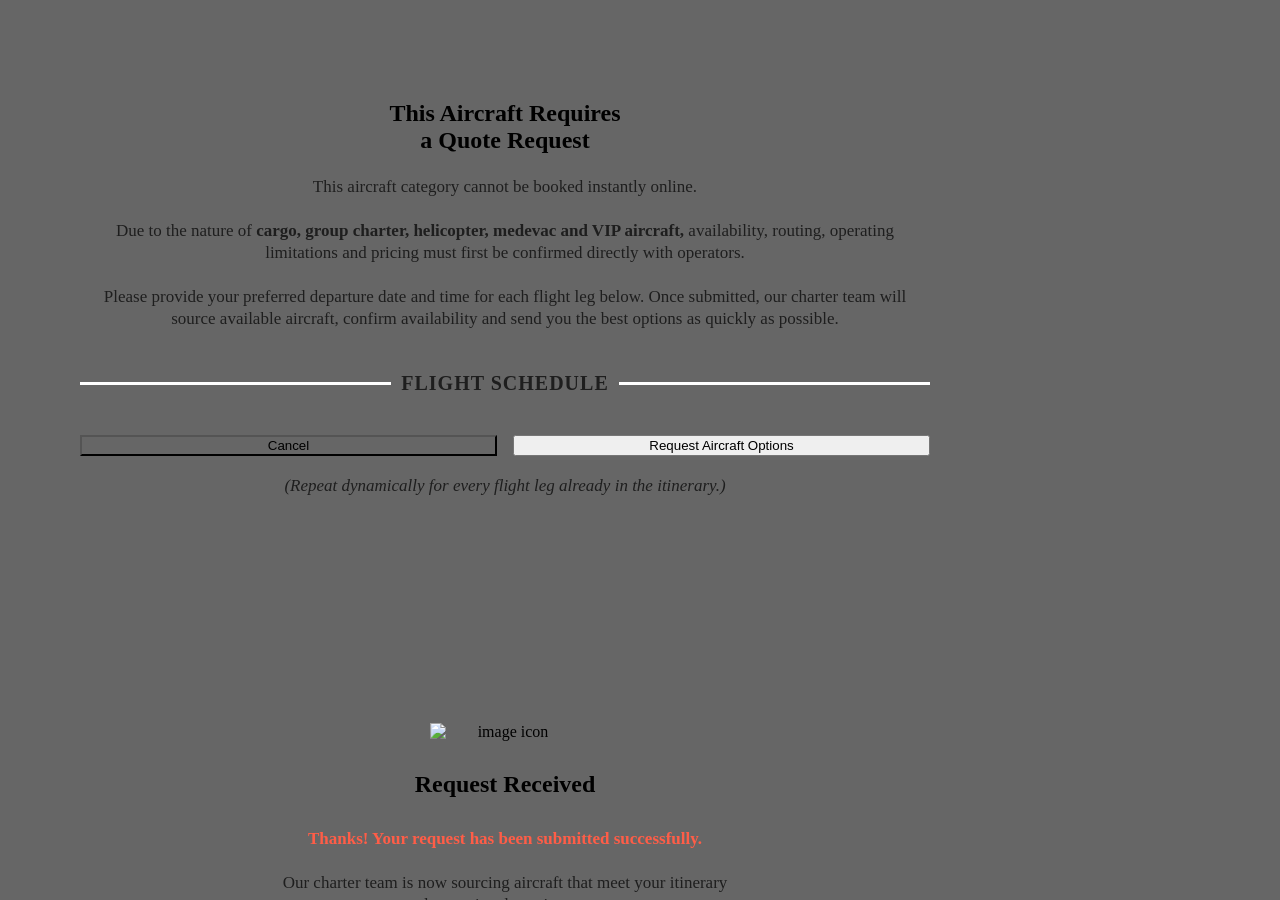
==== index.html @ 8bab5345 "first version" ====
<!doctype html>
<html lang="en">
   <head>
      <meta charset="UTF-8" />
      <meta name="viewport" content="width=device-width, initial-scale=1.0" />
      <title>Document</title>
      <link rel="stylesheet" href="style.css" />
   </head>
   <body>
      <div class="dt_wrapper">
         <div class="dt_popup">
            <button class="dt_popup_cross" id="dt_popup_close">
               <img
                  src="https://cdn.prod.website-files.com/6713759f858863c516dbaa19/6a4f4a2e71a788359c6a6cbf_cross.png"
                  alt=""
               />
            </button>
            <div class="dt_popup_cnt">
               <h2
                  class="heading2 imc-heading airport-access-and-convenience _80--width inc_width"
               >
                  <span class="hlight">This </span> Aircraft Requires <br />
                  <span class="hlight">a Quote Request </span>
               </h2>
               <p>This aircraft category cannot be booked instantly online.</p>
               <p>
                  Due to the nature of
                  <b
                     >cargo, group charter, helicopter, medevac and VIP
                     aircraft,</b
                  >
                  availability, routing, operating limitations and pricing must
                  first be confirmed directly with operators.
               </p>
               <p>
                  Please provide your preferred departure date and time for each
                  flight leg below. Once submitted, our charter team will source
                  available aircraft, confirm availability and send you the best
                  options as quickly as possible.
               </p>
            </div>
            <div class="dt_popup_flight">
               <div class="dtp_flight_heading">
                  <div class="dtp_flight_bar"></div>
                  <h3>Flight Schedule</h3>
                  <div class="dtp_flight_bar"></div>
               </div>
               <div class="dt_popup_flight_form"></div>
               <div class="dt_popbtn">
                  <button
                     id="dt_cancel_btn"
                     data-wf--button--variant="black_white"
                     class="button w-variant-caebc18c-8e8a-b41d-5384-576e1d07c2ae full-width w-button"
                  >
                     Cancel
                  </button>
                  <button id="dt_submit_btn" class="button fill_button">
                     Request Aircraft Options
                  </button>
               </div>
               <div class="dt_final_para">
                  <p>
                     (Repeat dynamically for every flight leg already in the
                     itinerary.)
                  </p>
               </div>
            </div>
         </div>
         <div class="dt_popup dt_popup_final">
            <button class="dt_popup_cross" id="dt_popup_close">
               <img
                  src="https://cdn.prod.website-files.com/6713759f858863c516dbaa19/6a4f4a2e71a788359c6a6cbf_cross.png"
                  alt=""
               />
            </button>
            <div class="dtf_cnt">
               <img
                  src="https://cdn.prod.website-files.com/6713759f858863c516dbaa19/6a5e04d2ffb01be093b29e75_check_oval.png"
                  alt="image icon"
               />
               <h2
                  class="heading2 imc-heading airport-access-and-convenience _80--width inc_width"
               >
                  Request Received
               </h2>
               <p class="dtf_cnt_para para_red">
                  Thanks! Your request has been submitted successfully.
               </p>
               <p class="dtf_cnt_para">
                  Our charter team is now sourcing aircraft that meet your
                  itinerary <br />
                  and operational requirements.
               </p>
               <p class="dtf_cnt_para">
                  You'll receive available aircraft options, pricing and
                  estimated confirmation times as soon as operators begin
                  responding. Most requests receive initial options within
                  <b>30–60 minutes during business hours,</b> although more
                  specialized aircraft may take longer.
               </p>
               <p class="dtf_cnt_para">
                  If we require any additional information, one of our charter
                  <br />
                  specialists will contact you.
               </p>
            </div>
            <div class="dtf_btn">
               <button
                  id="final_cancel_dth"
                  data-wf--button--variant="black_white"
                  class="button w-variant-caebc18c-8e8a-b41d-5384-576e1d07c2ae full-width w-button final_cancel_btn"
               >
                  Cancel
               </button>
            </div>
         </div>
      </div>

      <!-- Quote Popup Toast -->
      <div class="np-toast-container">
         <div id="dtToast" class="np-toast" role="alert" style="display: none">
            <div class="np-toast-body" id="dtToastMessage"></div>
         </div>
      </div>
   </body>
</html>
---- style.css ----
.dt_wrapper {
   position: fixed;
   width: 100%;
   height: 100vh;
   background-color: rgba(0, 0, 0, 0.6);
   left: 0;
   top: 0;
   backdrop-filter: blur(5px);
   align-items: center;
   justify-content: center;
   z-index: 999;
   opacity: 1;
   transition:
      opacity 0.4s ease,
      transform 0.4s ease;
}

.dt_popup {
   max-width: 850px;
   background-image: url("https://cdn.prod.website-files.com/6713759f858863c516dbaa19/6a5c93c5ab67c490e7bb09df_popup_img.png");
   background-repeat: no-repeat;
   background-size: cover;
   background-position: bottom;
   background-attachment: local;
   border-radius: 10px;
   max-height: 90vh;
   overflow: auto;
   padding: 80px;
   position: relative;
   padding-bottom: 150px;
}

.dt_popup_final {
   background-image: url("https://cdn.prod.website-files.com/6713759f858863c516dbaa19/6a5e074dc9f2ccc48ffad79b_dt_popup.png");
   background-repeat: no-repeat;
   background-position: center;
   background-size: cover;
}

.dt_popup_final {
   padding-top: 60px;
   padding-bottom: 60px;
   height: auto;
   text-align: center;
}

.dtf_cnt img {
   display: inline-block;
   width: 150px;
}

.dt_popup_cross {
   display: inline-block;
   border: 0;
   outline: none;
   padding: 0;
   background-color: transparent;
   cursor: pointer;
   position: absolute;
   top: 10px;
   right: 10px;
   transition: all 0.2s ease;
}

.dt_popup_cross img {
   display: inline-block;
   width: 26px;
   cursor: pointer;
}

.dt_popup_cross:hover {
   opacity: 0.7;
}

.dt_popup_cnt {
   text-align: center;
}

.dt_popup_cnt p,
.dtf_cnt_para {
   font-size: 17px;
   color: #1e1e1e;
   margin-top: 22px;
   line-height: 22px;
}

.dtf_cnt_para.para_red {
   color: #ff5d47;
   font-weight: bold;
}

/* ── Leg blocks ───────────────────────────────── */
.dtp_leg_badge {
   display: inline-block;
   background: #5d5d5d;
   color: #fff;
   padding: 10px 28px;
   border-radius: 20px;
   font-size: 18px;
   font-weight: 600;
   margin-top: 16px;
   margin-bottom: 10px;
}

.dtp_leg_fields {
   display: flex;
   gap: 16px;
}

.dtp_date_field,
.dtp_time_field {
   flex: 1;
   position: relative;
}

.dtp_date_field label,
.dtp_time_field label {
   display: block;
   font-size: 17px;
   font-weight: 700;
   letter-spacing: 1px;
   text-transform: uppercase;
   color: #1e1e1e;
   margin-bottom: 5px;
   text-align: left;
}

.dtp_date_field input,
.dtp_time_field input {
   width: 100%;
   padding: 0px 16px;
   border: 1.5px solid #d0d5dd;
   border-radius: 8px;
   font-size: 16px;
   color: #8c8c8c;
   background: #fff;
   cursor: pointer;
   outline: none;
   height: 54px;
}

.dtp_date_input_wrapper {
   position: relative;
   display: flex;
   align-items: center;
}

.dtp_date_input_wrapper input {
   padding-right: 48px;
}

.dtp_date_icon {
   position: absolute;
   right: 16px;
   top: 50%;
   transform: translateY(-50%);
   width: 22px;
   height: 22px;
   cursor: pointer;
   pointer-events: auto;
   opacity: 0.6;
}

.dtp_time_input_wrapper {
   position: relative;
   display: flex;
   align-items: center;
}

.dtp_time_input_wrapper input {
   padding-right: 48px;
}

.dtp_time_icon {
   position: absolute;
   right: 16px;
   top: 50%;
   transform: translateY(-50%);
   width: 22px;
   height: 22px;
   cursor: pointer;
   pointer-events: auto;
   opacity: 0.6;
}

.dtp_flight_heading {
   display: flex;
   align-items: center;
   justify-content: center;
   column-gap: 10px;
   margin-top: 22px;
}

.dtp_flight_bar {
   display: block;
   width: 100%;
   height: 3px;
   background-color: #fff;
}

.dtp_flight_heading h3 {
   flex-shrink: 0;
   font-size: 20px;
   color: #1e1e1e;
   letter-spacing: 1px;
   text-transform: uppercase;
}

.dtp_leg_block {
   text-align: center;
}

/* ── Time dropdown ────────────────────────────── */

.time-dropdown {
   position: absolute;
   top: calc(100% + 4px);
   left: 0;
   width: 100%;
   background: #fff;
   border: 1px solid #e5e7eb;
   border-radius: 10px;
   box-shadow: 0 4px 20px rgba(0, 0, 0, 0.1);
   max-height: 250px;
   overflow-y: auto;
   z-index: 1000;
}

.time-reset {
   padding: 12px 18px;
   color: #ff5d47;
   font-weight: 700;
   font-size: 14px;
   cursor: pointer;
   border-bottom: 1px solid #e5e7eb;
   text-align: center;
   position: sticky;
   top: 0;
   background: #fff;
}

.time-reset:hover {
   background: #fef2f2;
}

.time-slot {
   padding: 11px 18px;
   cursor: pointer;
   font-size: 15px;
   color: #374151;
}

.time-slot:hover {
   background: #ff5d47;
   color: #fff;
}

.time-slot.selected {
   background: #ff5d47;
   color: #fff;
}

/* ── Calendar dropdown ──── */

.dtp_calendar_dropdown {
   position: absolute;
   top: calc(100% + 4px);
   left: 0;
   width: 100%;
   min-width: 300px;
   z-index: 1000;
}

.dtp_calendar_dropdown .calendar-wrapper {
   background-color: #fff;
   border-radius: 12px;
   box-shadow: 0 4px 15px rgba(0, 0, 0, 0.05);
   margin-top: 0;
}

.dtp_calendar_dropdown .month-nav {
   display: flex;
   align-items: center;
   justify-content: space-between;
   padding: 10px 20px;
}

.dtp_calendar_dropdown .month-nav button {
   display: inline-block;
   flex-shrink: 0;
   border: 0;
   outline: none;
   padding: 0;
   background-color: transparent;
   cursor: pointer;
}

.dtp_calendar_dropdown .month-nav button img {
   display: inline-block;
   width: 24px;
}

.dtp_calendar_dropdown .month-nav h3 {
   font-size: 14px;
   font-weight: bold;
   text-transform: uppercase;
   letter-spacing: 1.5px;
   color: #03141b;
}

.dtp_calendar_dropdown .days-header {
   display: grid;
   grid-template-columns: repeat(7, 1fr);
   text-align: center;
   border-top: 1px solid #cccccc;
   border-bottom: 1px solid #cccccc;
   padding: 8px 2px;
}

.dtp_calendar_dropdown .days-header span {
   display: inline-block;
   font-size: 12px;
   font-weight: bold;
   line-height: 1;
   text-transform: uppercase;
   letter-spacing: 1px;
   color: #03141b;
}

.dtp_calendar_dropdown .days-grid {
   display: grid;
   grid-template-columns: repeat(7, 1fr);
   list-style: none;
   gap: 8px;
   padding: 12px;
   margin: 0;
}

.dtp_calendar_dropdown .days-grid li {
   background-color: #e8e8e8;
   color: #333;
   height: 40px;
   display: flex;
   justify-content: center;
   align-items: center;
   border-radius: 8px;
   font-size: 13px;
   font-weight: 600;
   cursor: pointer;
}

.dtp_calendar_dropdown .days-grid li.disabled {
   color: #797979;
   background-color: #f3f3f3;
   cursor: not-allowed;
}

.dtp_calendar_dropdown .days-grid li.prev-month-day {
   color: #797979;
   background-color: #f3f3f3;
   font-weight: bold;
}

.dtp_calendar_dropdown .days-grid li.active {
   background-color: #03141b !important;
   color: #ff5d47 !important;
}

.dt_popbtn {
   display: flex;
   gap: 16px;
   justify-content: space-between;
   margin-top: 20px;
}

.dt_popbtn button {
   width: 100%;
}

#dt_submit_btn {
   white-space: nowrap;
}

#dt_cancel_btn,
#final_cancel_dth {
   background-color: transparent;
}

#dt_cancel_btn:hover,
#final_cancel_dth:hover {
   background-color: #000000;
}

.dt_final_para p {
   text-align: center;
   font-size: 17px;
   color: #1e1e1e;
   font-style: italic;
   margin-top: 20px;
}

.dtf_cnt h2 {
   margin: 30px 0px;
}

.dtf_btn {
   display: flex;
   align-items: center;
   justify-content: center;
   margin-top: 25px;
}
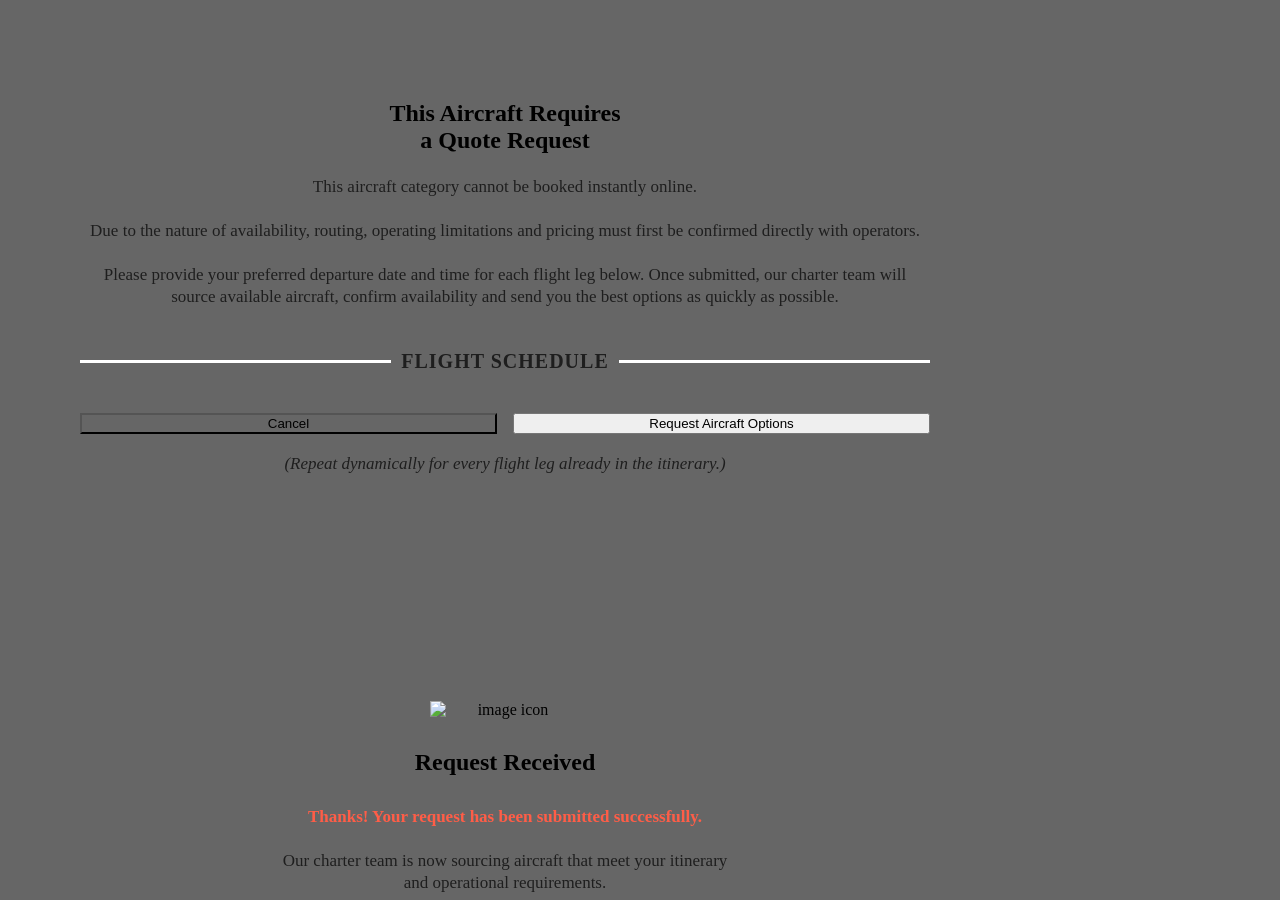
==== commit 94e7ddf2: "in netlify" ====
--- a/index.html
+++ b/index.html
@@ -24,11 +24,7 @@
                </h2>
                <p>This aircraft category cannot be booked instantly online.</p>
                <p>
-                  Due to the nature of
-                  <b
-                     >cargo, group charter, helicopter, medevac and VIP
-                     aircraft,</b
-                  >
+                  Due to the nature of <b><span class="dyname"></span></b>
                   availability, routing, operating limitations and pricing must
                   first be confirmed directly with operators.
                </p>
